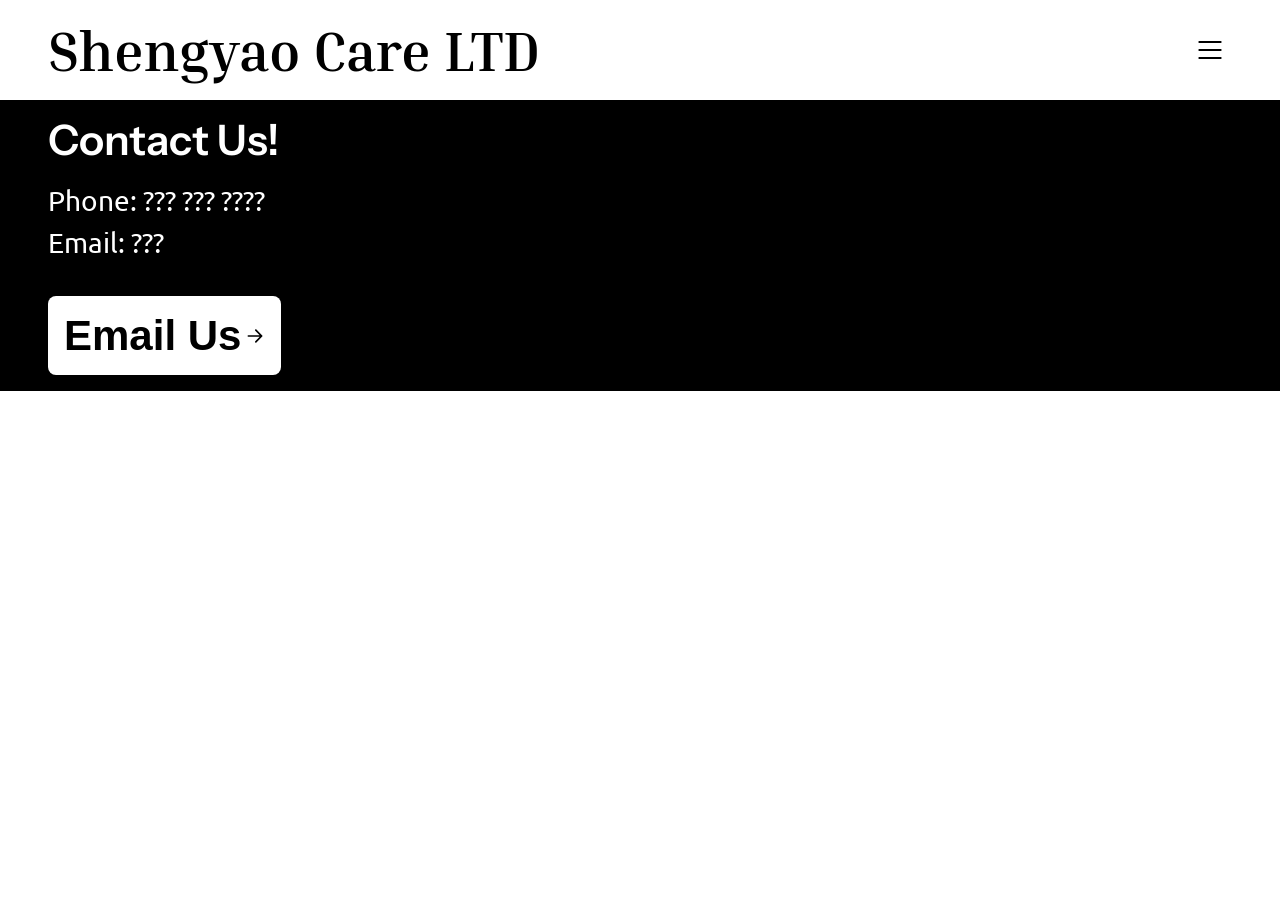
==== attributions.html @ c20ab07f "test test" ====
<!DOCTYPE html>
<html lang="en">
<head>
    <title>Shengyao Care LTD Email Form</title>

    <meta charset="UTF-8">
    <meta name="viewport" content="width=device-width, initial-scale=1.0">
    <meta http-equiv="X-UA-Compatible" content="ie=edge">
    <meta name="author" content="Placeholder">

    <link rel="preconnect" href="https://fonts.googleapis.com">
    <link rel="preconnect" href="https://fonts.gstatic.com" crossorigin>
    <link href="https://fonts.googleapis.com/css2?family=Source+Sans+3:wght@200..900&display=swap" rel="stylesheet">

    <link rel="preconnect" href="https://fonts.googleapis.com">
    <link rel="preconnect" href="https://fonts.gstatic.com" crossorigin>
    <link href="https://fonts.googleapis.com/css2?family=Inria+Serif:ital,wght@0,300;0,400;0,700;1,300;1,400;1,700&family=Instrument+Sans:ital,wght@0,400..700;1,400..700&family=Ubuntu:ital,wght@0,300;0,400;0,500;0,700;1,300;1,400;1,500;1,700&display=swap" rel="stylesheet">

    <link rel="stylesheet" href="css/reset.css">
    <link rel="stylesheet" href="css/styles.css">

    <script src="js/main.js" defer></script>
</head>
<body>
    <header >
        <nav class="flexed">
            <section class="site-id">
                <h1 class="sr-only">This is hidden</h1>
                <h2><a href="/">Shengyao Care LTD</a></h2>
            </section>
            
            <button class="toggle-btn hamburger">
                <svg xmlns="http://www.w3.org/2000/svg" viewBox="0 0 24 24"  stroke-width="1.5"  stroke="currentColor" >
                    <title>Click to Toggle Menu</title>
                    <path stroke-linecap="round" stroke-linejoin="round" d="M4 18h16M4 12h16M4 6h16"  />
                </svg>
            </button>
        </nav>
        <ul class="menu collapsed">
            <li><a href="#">Email Us</a></li>
            <li><a href="#">Attributions</a></li>
        </ul>
    </header>

    <footer>
        <section class="contact-us">
            <h2 class="font-instrument font-semibold size-h2 text-white">Contact Us!</h2>
            <ul class="font-ubuntu font-regular size-p text-white">
                <li>Phone: ??? ??? ????</li>
                <li>Email: ???</li>
            </ul>
            <a class="btn text-ubuntu font-semibold size-h2 text-black" href="emailForm.html">
                Email Us
                <img class="right-arrow flexed" src="img/right-arrow.svg" alt="right arrow">
            </a>
        </section>
    </footer>
</body>
</html>
---- css/styles.css ----
html {
    font-size: 16px;
}

body {
    font-size: 100%;
    font-family: Arial, Helvetica, sans-serif;
}

.sr-only {
    position: absolute;
    left: -9999px;
    top:  -9999px;
    visibility: hidden;
}

/* Variables */
:root { 
    /* Colors */
  --yellow: #F9E594;
  --dark-yellow: #F0CF4B;
  --brown: #1B1209;
  --white: #FFFFFF;
  --black: #000000;
    /* Typography */
  --font-inria: "Inria Serif", serif;
  --font-instrument: "Instrument Sans", sans-serif;
  --font-ubuntu: "Ubuntu", sans-serif;
  --h2-base: 14px;
  --p-base: 12px;
}

/* Typography */
/* Fonts */
.font-inria {
    font-family: var(--font-inria);
}

.font-instrument {
  font-family: var(--font-instrument);
}

.font-ubuntu {
  font-family: var(--font-ubuntu);
}

/* Weights */
.font-semibold {
  font-weight: 600;
}

.font-regular {
  font-weight: 400;
}

/* Sizes */
.size-h2 {
    font-size: var(--h2-base);
}

.size-p {
    font-size: var(--p-base);
}

/* Color */
.text-white {
    color: var(--white);
}

.text-black {
    color: var(--black);
}

/* Spacing */
h2 {
    padding: 0.5rem 0;
}

.btn {
    margin: 1rem 0;
}

ul {
    margin-bottom: 1rem;
}

/* Utility */
.flexed {
    display: flex;
}

.right-arrow {
    height: 1.25rem;
    width: 1.25rem;
}

.img-container {
    display: flex;
}

.centered {
    align-items: center;
}

.column {
    flex-direction: column;
}

.row {
    display: flex;
    flex-direction: column;
    justify-content: space-between;
    margin-bottom: 0.5rem;
}

/* Components */
.btn {
    display: inline-flex;
    align-items: center;
    justify-content: center;
    gap: 0.25rem;
    border: 0px;
    border-radius: 0.5rem;
    padding: 0.5rem 1rem 0.5rem 1rem;
}

/* Sections*/
/* Header */
header {
    background-color: var(--white);
}

nav.flexed {
    border-bottom: 1px solid var(--black);
    padding: 0 1rem;
    display: flex;
    justify-content: space-between;
    align-items: center;
}

.site-id h2 a {
    text-decoration: none;
    color: var(--black);
    font-family: var(--font-inria);
}

.toggle-btn {
    background: none;
    border: none;
    cursor: pointer;
    color: var(--black);
    display: flex;
    align-items: center;
}

.toggle-btn svg {
    width: 2rem;
    height: 2rem;
}

.menu {
    width: 100%;
    list-style: none;
    margin: 0;
    padding: 0;
    display: flex;
    background-color: var(--yellow);
    display: none;
    flex-direction: column;
    align-items: flex-start;
}

.menu.expanded {
    display: flex;
}

.menu li {
    padding: 0.25rem 1rem;
    width: 100%;
}

.menu a {
    text-decoration: none;
    color: var(--black);
    font-family: var(--font-instrument);
    font-weight: 600;
}

/* Slogan */
.slogan {
    position: relative;
}

.slogan .veil {
    background: rgba(0,0,0,0.4);
    display: flex;
    align-items: center;
    position: absolute;
    inset: 0 0 0 1rem;
    width: 40vw;
    padding: 0 1rem;
}

span {
    color: var(--yellow);
}

/* Introduction */
.introduction {
    background: var(--yellow);
    padding: 0 1rem;
}

.introduction .btn {
    background: var(--dark-yellow);
}

/* mission */
.mission {
    position: relative;
}

.mission .veil {
    position: absolute;
    top: 0;
    right: 1rem;
    bottom: 0;
    width: 40vw;
    background: rgba(255, 255, 255, 0.4);
    display: flex;
    align-items: center;
    padding: 0 1rem;
}

/* Services */
.services {
    background: var(--brown);
    padding: 0 1rem;
}

.services section {
    flex-direction: column;
}

.services .img-container {
    height: 12rem;
    width: 100%;
    overflow: hidden;
    position: relative;
}

.services .img-container img {
    border-radius: 0.5rem;
    margin-bottom: 1rem;
    object-fit: cover;
    object-position: center;
    display: block;
}

/* Email Form */
.form {
    background: var(--brown);
    padding: 1rem;
}

.form > div, .form > section {
    background: var(--white);
    border: 2px solid var(--white);
    border-radius: 0.5rem;
    padding: 0.5rem;
}

.form section {
    flex-direction: column;
    align-items: center;
    margin-bottom: 1rem;
}

.form button {
    border: 1px solid var(--black);
    border-radius: 0.5rem;
    padding: 0.5rem 2rem;
    align-self: center;
    margin-top: 0.5rem;
}

/* Footer */
footer {
    padding: 0 1rem;
    background: var(--black);
}

footer .btn {
    background-color: var(--white);
}

/* Media Queries */
@media (min-width: 479px) {
    :root {
        --h2-base: 18px;
        --p-base: 16px;
    }

    /* Header */
    .site-id h2 a {
        font-size: 20px;
    }

    nav.flexed {
        padding: 0 2rem;
    }

    .menu li {
        padding: 0.25rem 2rem;
    }

    /* Slogan */
    .slogan .veil {
        inset: 0 0 0 2rem;
    }

    /* Introduction */
    .introduction {
        padding: 0 2rem;
    }

    /* Mission */
    .mission .veil {
        right: 2rem;
    }

    /* Services */
    .services {
        padding: 0 2rem;
    }

    .services .img-container {
        height: 24rem;
        width: 60vw;
        margin: 0 auto;
    }

    /* Form */
    .form {
        background: var(--brown);
        padding: 1rem 2rem;
    }

    .form > div, .form > section {
        padding: 2rem;
    }

    .row {
        margin-bottom: 1rem;
    }

    /* Footer */
    footer {
        padding: 0 2rem;
    }
}

@media (min-width: 767px) {
    :root {
        --h2-base: 22px;
        --p-base: 18px;
    }

    /* Header */
    .site-id h2 a {
        font-size: 26px;
    }

    nav.flexed {
        padding: 0 3rem;
    }

    .menu li {
        padding: 0.25rem 3rem;
    }

    /* Slogan */
    .slogan .veil {
        inset: 0 0 0 3rem;
    }

    /* Introduction */
    .introduction {
        padding: 0 3rem;
    }

    /* Mission */
    .mission .veil {
        right: 3rem;
    }

    /* Services */
    .services {
        padding: 0 3rem;
        display: flex;
        flex-direction: row;
        align-items: center;
        justify-content: space-between;
    }

    .services .img-container {
        height: auto;
        width: 40vw;
        padding: 0rem;
        margin: 0;
        margin: 3rem 0;
    }

    .services section {
        width: 40vw;
    }

    /* Form */
    .form {
        background: var(--brown);
        padding: 1rem 20vw;
    }

    .row {
        margin-bottom: 1rem;
    }

    /* Footer */
    footer {
        padding: 0 3rem;
    }
}

@media (min-width: 1279px) {
    :root {
        --h2-base: 42px;
        --p-base: 28px;
    }

    /* Header */
    .site-id h2 a {
        font-size: 56px;
    }

    nav.flexed {
        padding: 0 3rem;
    }

    .menu li {
        padding: 0.25rem 3rem;
    }

    /* Slogan */
    .slogan .veil {
        inset: 0 0 0 3rem;
    }

    /* Introduction */
    .introduction {
        padding: 0 3rem;
    }

    /* Mission */
    .mission .veil {
        right: 3rem;
    }

    /* Services */
    .services {
        padding: 0 3rem;
    }

    /* Form */
    .form {
        background: var(--brown);
        padding: 1rem 30vw;
    }

    .row {
        margin-bottom: 1rem;
    }

    /* Footer */
    footer {
        padding: 0 3rem;
    }
}
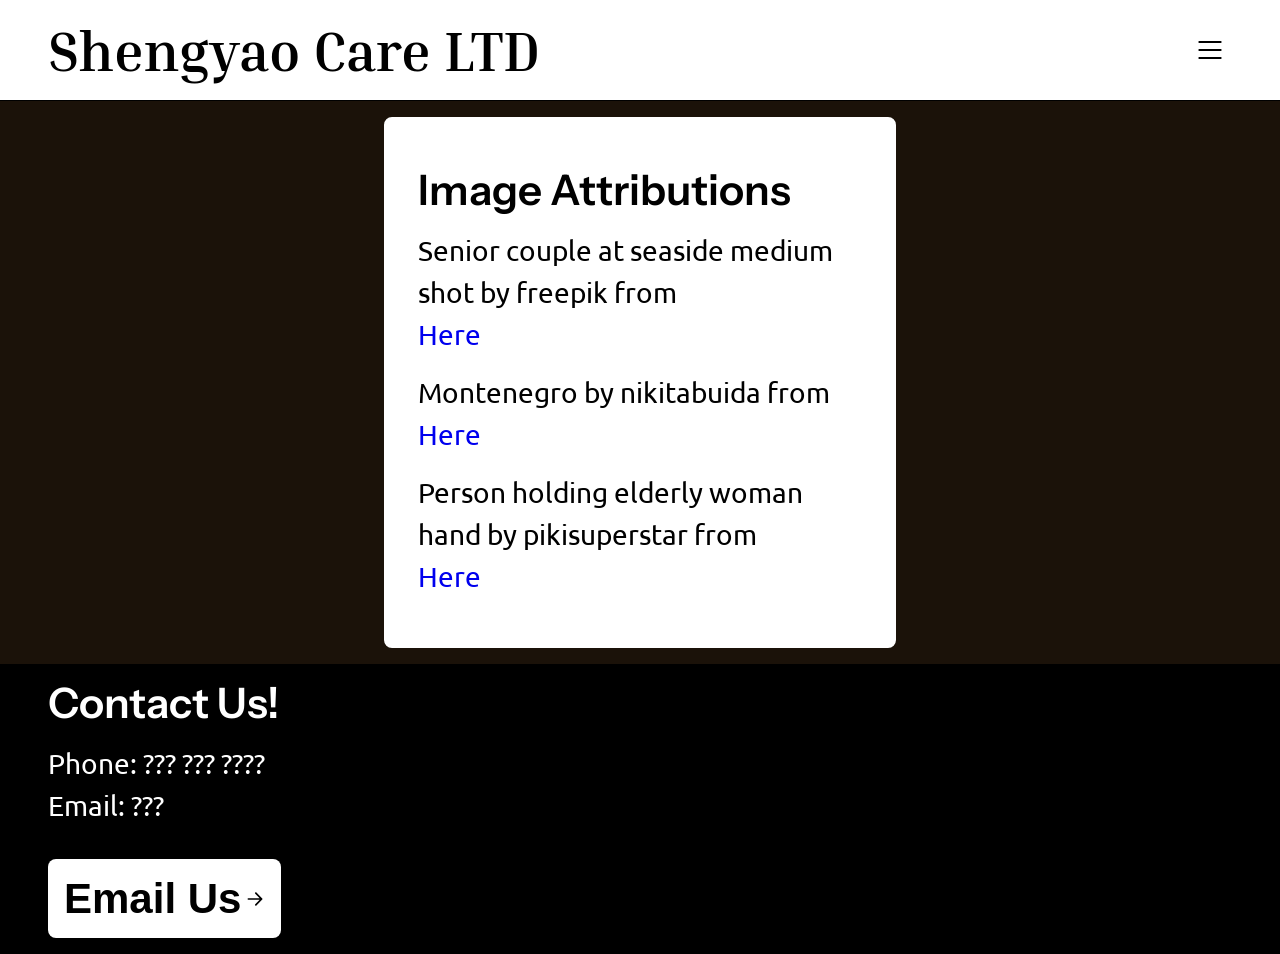
==== commit 16958315: "test test" ====
--- a/attributions.html
+++ b/attributions.html
@@ -37,10 +37,22 @@
             </button>
         </nav>
         <ul class="menu collapsed">
-            <li><a href="#">Email Us</a></li>
-            <li><a href="#">Attributions</a></li>
+            <li><a href="emailForm.html">Email Us</a></li>
+            <li><a href="attributions.html">Attributions</a></li>
         </ul>
     </header>
+
+    <div class="attributions">
+
+        <section>
+            <h2 class="font-instrument font-semibold size-h2">Image Attributions</h2>
+            <ul class="font-ubuntu font-regular size-p flexed">
+                <li><p>Senior couple at seaside medium shot by freepik from </p><a href="https://www.freepik.com/free-photo/senior-couple-seaside-medium-shot_15725657.htm#fromView=search&page=1&position=1&uuid=b278f65f-b5e5-4ece-ba22-de3ed5852dfd&query=elderly+couple+from+behind">Here</a></li>
+                <li><p>Montenegro by nikitabuida from </p><a href="https://www.freepik.com/free-photo/montenegro_1154465.htm#fromView=search&page=2&position=21&uuid=a76923c5-15e1-45fa-aa48-c53a4a707749&query=sunrise"> Here</a></li>
+                <li><p>Person holding elderly woman hand by pikisuperstar from</p><a href="https://www.freepik.com/free-photo/person-holding-elderly-woman-hand_40477532.htm#fromView=search&page=2&position=13&uuid=c389bddb-ea54-4898-b617-c9fd88b5592a&query=holding+elderly+hand"> Here</a></li>
+            </ul>
+        </section>
+    </div>
 
     <footer>
         <section class="contact-us">
--- a/css/styles.css
+++ b/css/styles.css
@@ -284,6 +284,24 @@
     margin-top: 0.5rem;
 }
 
+/* Attributions */
+.attributions {
+    background: var(--brown);
+    padding: 1rem;
+}
+
+.attributions section {
+    background: var(--white);
+    border: 2px solid var(--white);
+    border-radius: 0.5rem;
+    padding: 0.5rem;
+}
+
+.attributions ul {
+    flex-direction: column;
+    gap: 1rem;
+}
+
 /* Footer */
 footer {
     padding: 0 1rem;
@@ -352,6 +370,19 @@
 
     .row {
         margin-bottom: 1rem;
+    }
+
+    /* Attributions */
+    .attributions {
+        padding: 1rem 2rem;
+    }
+
+    .attributions section {
+        padding: 2rem;
+    }
+
+    .attributions ul {
+        gap: 1rem;
     }
 
     /* Footer */
@@ -425,6 +456,20 @@
         margin-bottom: 1rem;
     }
 
+    /* Attributions */
+    .attributions {
+        padding: 1rem 20vw;
+    }
+
+    .attributions section {
+        padding: 2rem;
+    }
+
+    .attributions ul {
+        gap: 1rem;
+    }
+
+
     /* Footer */
     footer {
         padding: 0 3rem;
@@ -480,6 +525,19 @@
         margin-bottom: 1rem;
     }
 
+    /* Attributions */
+    .attributions {
+        padding: 1rem 30vw;
+    }
+
+    .attributions section {
+        padding: 2rem;
+    }
+
+    .attributions ul {
+        gap: 1rem;
+    }
+
     /* Footer */
     footer {
         padding: 0 3rem;
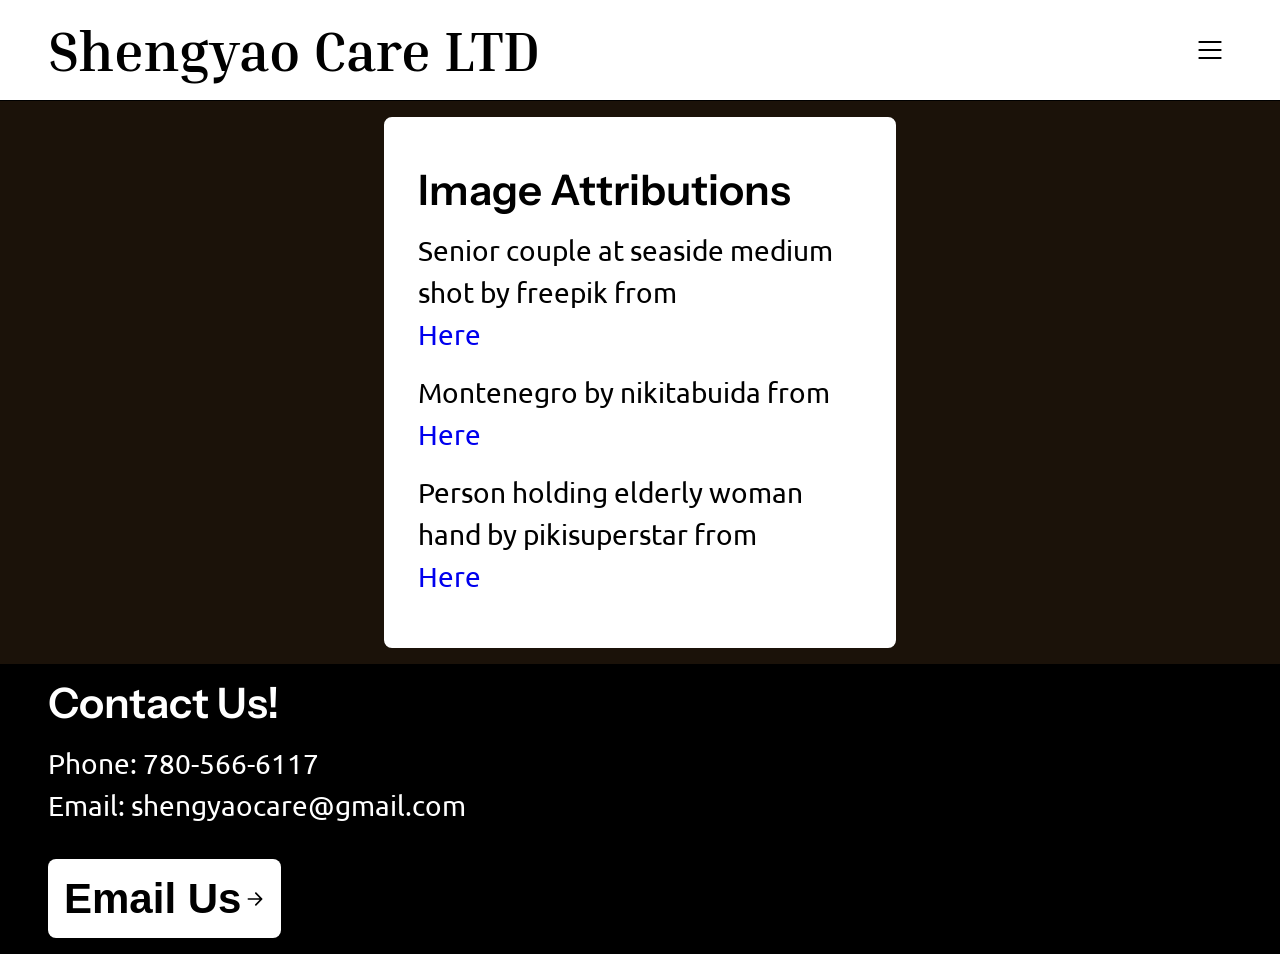
==== commit 6360fbc8: "ye ye" ====
--- a/attributions.html
+++ b/attributions.html
@@ -58,8 +58,8 @@
         <section class="contact-us">
             <h2 class="font-instrument font-semibold size-h2 text-white">Contact Us!</h2>
             <ul class="font-ubuntu font-regular size-p text-white">
-                <li>Phone: ??? ??? ????</li>
-                <li>Email: ???</li>
+                <li>Phone: 780-566-6117</li>
+                <li>Email: shengyaocare@gmail.com</li>
             </ul>
             <a class="btn text-ubuntu font-semibold size-h2 text-black" href="emailForm.html">
                 Email Us
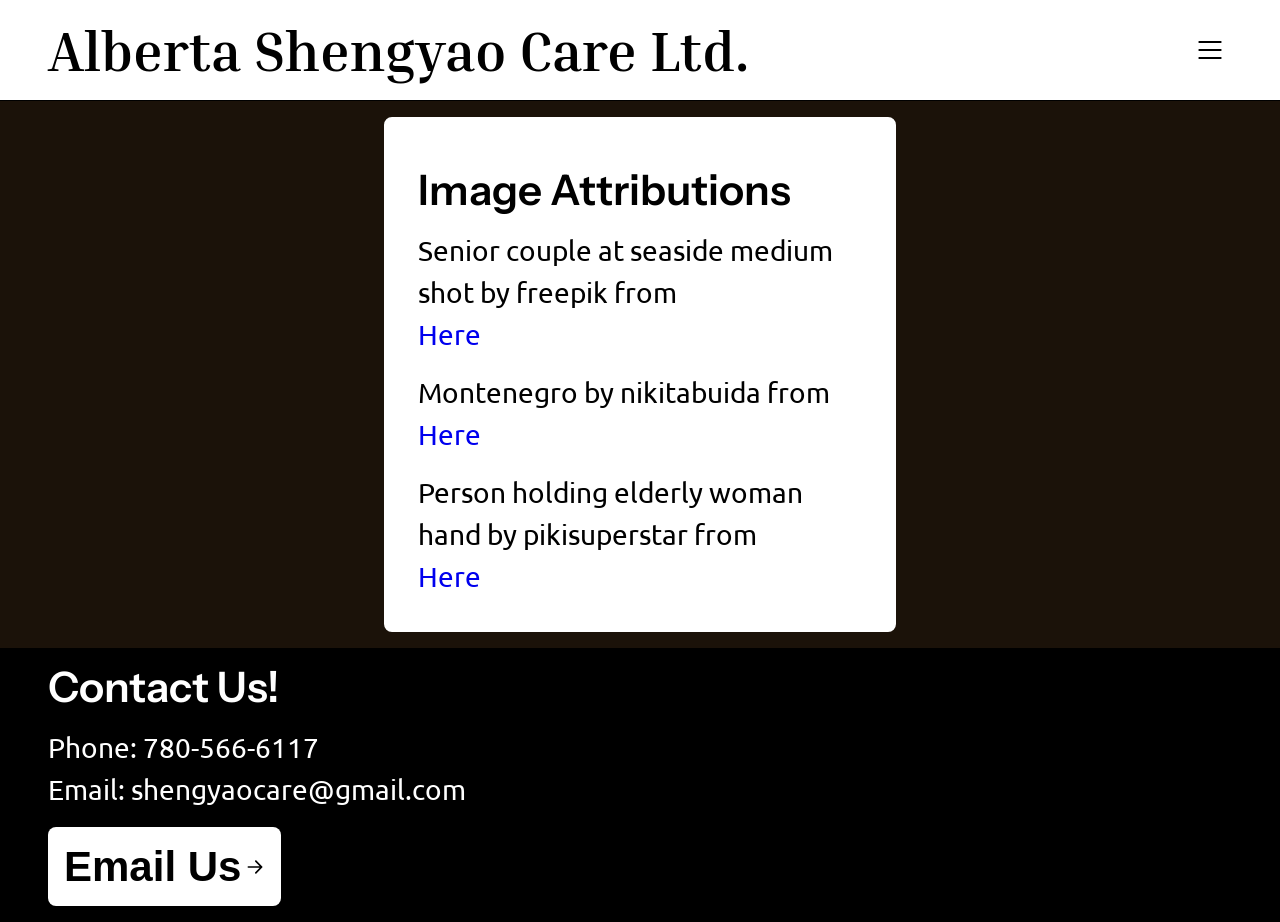
==== commit fa65cf41: "test test" ====
--- a/attributions.html
+++ b/attributions.html
@@ -26,7 +26,7 @@
         <nav class="flexed">
             <section class="site-id">
                 <h1 class="sr-only">This is hidden</h1>
-                <h2><a href="/">Shengyao Care LTD</a></h2>
+                <h2><a href="/"> Alberta Shengyao Care Ltd.</a></h2>
             </section>
             
             <button class="toggle-btn hamburger">
@@ -37,8 +37,9 @@
             </button>
         </nav>
         <ul class="menu collapsed">
-            <li><a href="emailForm.html">Email Us</a></li>
-            <li><a href="attributions.html">Attributions</a></li>
+            <li><a href="index.html"><p class="font-instrument font-semibold size-h2 text-white">Home</p></a></li>
+            <li><a href="emailForm.html"><p class="font-instrument font-semibold size-h2 text-white">Email Us</p></a></li>
+            <li><a href="attributions.html"><p class="font-instrument font-semibold size-h2 text-white">Attributions</p></a></li>
         </ul>
     </header>
 
--- a/css/styles.css
+++ b/css/styles.css
@@ -80,7 +80,7 @@
     margin: 1rem 0;
 }
 
-ul {
+.services ul {
     margin-bottom: 1rem;
 }
 
@@ -161,10 +161,10 @@
 .menu {
     width: 100%;
     list-style: none;
-    margin: 0;
-    padding: 0;
-    display: flex;
-    background-color: var(--yellow);
+    padding: 5rem;
+    gap: 5rem;
+    display: flex;
+    background-color: var(--brown);
     display: none;
     flex-direction: column;
     align-items: flex-start;
